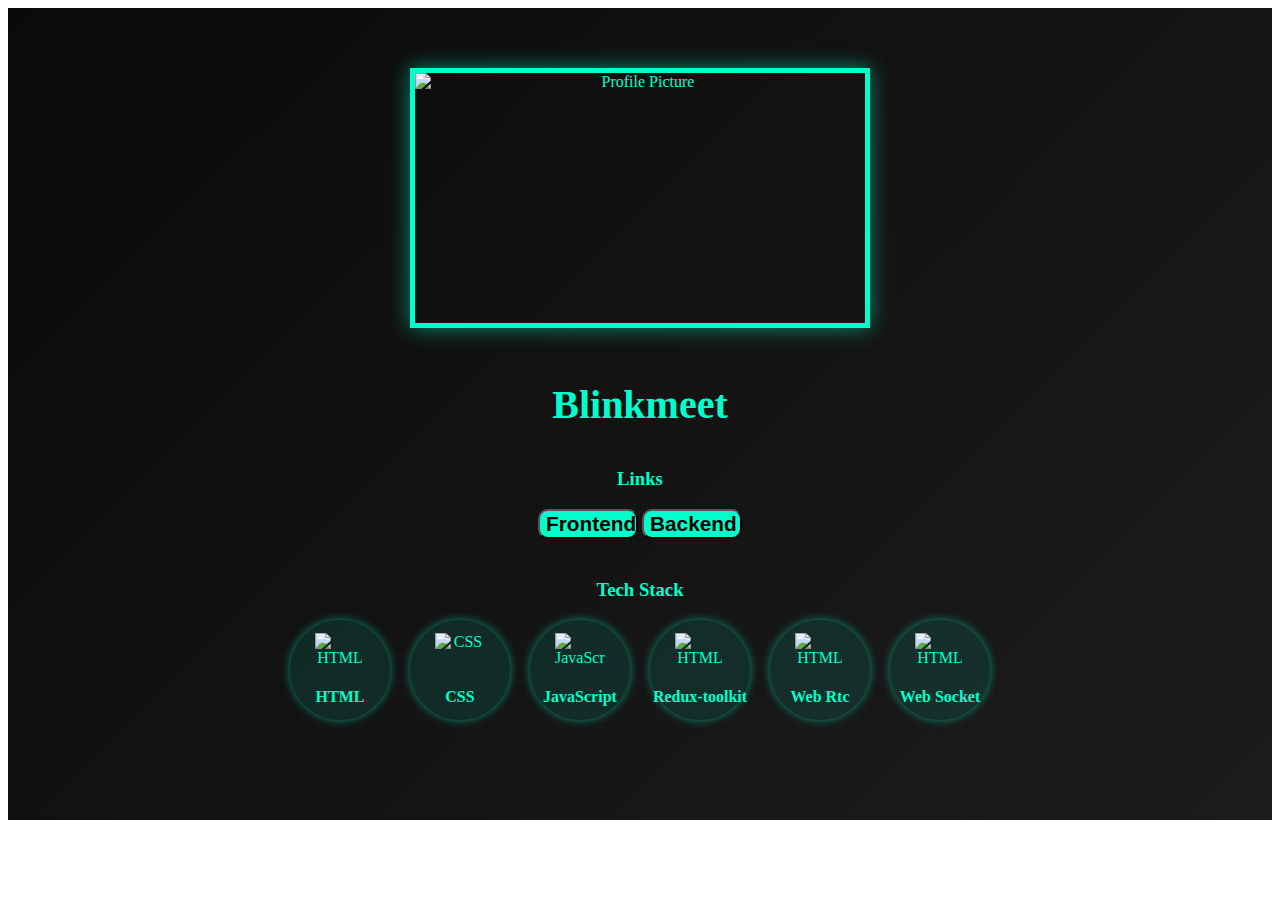
==== blink.html @ 87ddcaf6 "first commit" ====
<!DOCTYPE html>
<html lang="en">
<head>
    <meta charset="UTF-8">
    <meta name="viewport" content="width=device-width, initial-scale=1.0">
    <title>Document</title>
    <link rel="stylesheet" href="fk.css">
</head>
<body>
    <div id="about" class="about-section">
        <div class="about-content">
            <div class="profile-container">
                <img src="artifex.jpg" alt="Profile Picture" class="profile-pic">
                <h2 class="about-title">Blinkmeet</h2>
            </div>
            
            <div class="education">
                <h3>Links</h3>
               <div class="bts">
               <button><a href="https://github.com/kush54/blinkmeet-frontend">Frontend </a></button>
               <button><a href="https://github.com/kush54/blinkmeet-backend">Backend </a></button>

               </div>
            </div>
    
            <div class="tech-stack">
                <h3>Tech Stack</h3>
                <div class="skills-container">
                    <div class="skill">
                        <img src="https://emaillistvalidation.com/blog/content/images/2023/09/HTML5_logo_and_wordmark.svg.png" alt="HTML" class="skill-icon">
                        <span>HTML</span>
                    </div>
                    <div class="skill">
                        <img src="https://1000logos.net/wp-content/uploads/2020/09/CSS-Logo.png" alt="CSS" class="skill-icon">
                        <span>CSS</span>
                    </div>
                    <div class="skill">
                        <img src="https://logos-world.net/wp-content/uploads/2023/02/JavaScript-Emblem.png" alt="JavaScript" class="skill-icon">
                        <span>JavaScript</span>
                    </div>
                    <div class="skill">
                        <img src="https://cdn.iconscout.com/icon/premium/png-256-thumb/redux-2749334-2284724.png?f=webp" alt="HTML" class="skill-icon">
                        <span>Redux-toolkit</span>
                    </div>
                    <div class="skill">
                        <img src="https://static-00.iconduck.com/assets.00/webrtc-icon-256x249-vkc6o8uc.png" alt="HTML" class="skill-icon">
                        <span>Web Rtc</span>
                    </div>
                    <div class="skill">
                        <img src="https://images.saasworthy.com/socketio_30421_logo_1619604506_tdxqo.png" alt="HTML" class="skill-icon">
                        <span>Web Socket</span>
                    </div>
                </div>
            </div>
        </div>
    </div>
</body>
</html>
---- fk.css ----
.page2{
    max-width: 100vw;
}
.about-section {
    height: auto; /* Adjust as needed */
    padding: 60px 20px; /* Add padding for spacing */
    background: linear-gradient(135deg, #0a0a0a, #1c1c1c);
    color: #00ffcc;
    overflow-x: hidden;
    text-align: center;
}

.profile-container {
    display: flex;
    flex-direction: column;
    align-items: center;
    margin-bottom: 30px;
}

.profile-pic {
    width: 450px;
    height: 250px;
    /* border-radius: 50%; */
    border: 5px solid #00ffcc;
    box-shadow: 0 0 20px rgba(0, 255, 204, 0.5);
    margin-bottom: 20px;

}

.about-title {
    font-size: 2.5em;
    margin-bottom: 10px;
}

.about-description {
    font-size: 1.2em;
    margin-bottom: 40px;
}

.tech-stack {
    text-align: center;
    margin: 40px 0;
}

.skills-container {
    display: flex;
    justify-content: center;
    flex-wrap: wrap;
    gap: 20px; /* Space between skill circles */
}

.skill {
    display: flex;
    flex-direction: column;
    align-items: center;
    justify-content: center;
    width: 100px; /* Circle diameter */
    height: 100px; /* Circle diameter */
    border-radius: 50%;
    background: rgba(0, 255, 204, 0.1);
    box-shadow: 0 0 10px rgba(0, 255, 204, 0.5);
    transition: transform 0.3s;
}

.skill:hover {
    transform: scale(1.1);
}

.skill-icon {
    width: 50px; /* Icon size */
    height: 50px; /* Icon size */
    margin-bottom: 5px;
}

.skill span {
    color: #00ffcc;
    font-weight: bold;
    text-align: center;
}
a{
    text-decoration: none;
    font-size: 1.3rem;
    font-weight: 700;
    color: black;
}
button{
    background-color: #00ffcc;
    border-radius: 10px;
    -webkit-border-radius: 10px;
    -moz-border-radius: 10px;
    -ms-border-radius: 10px;
    -o-border-radius: 10px;
    width: 100px;
}
button:hover{
    transform: scale(1.1);
    -webkit-transform: scale(1.1);
    -moz-transform: scale(1.1);
    -ms-transform: scale(1.1);
    -o-transform: scale(1.1);
}
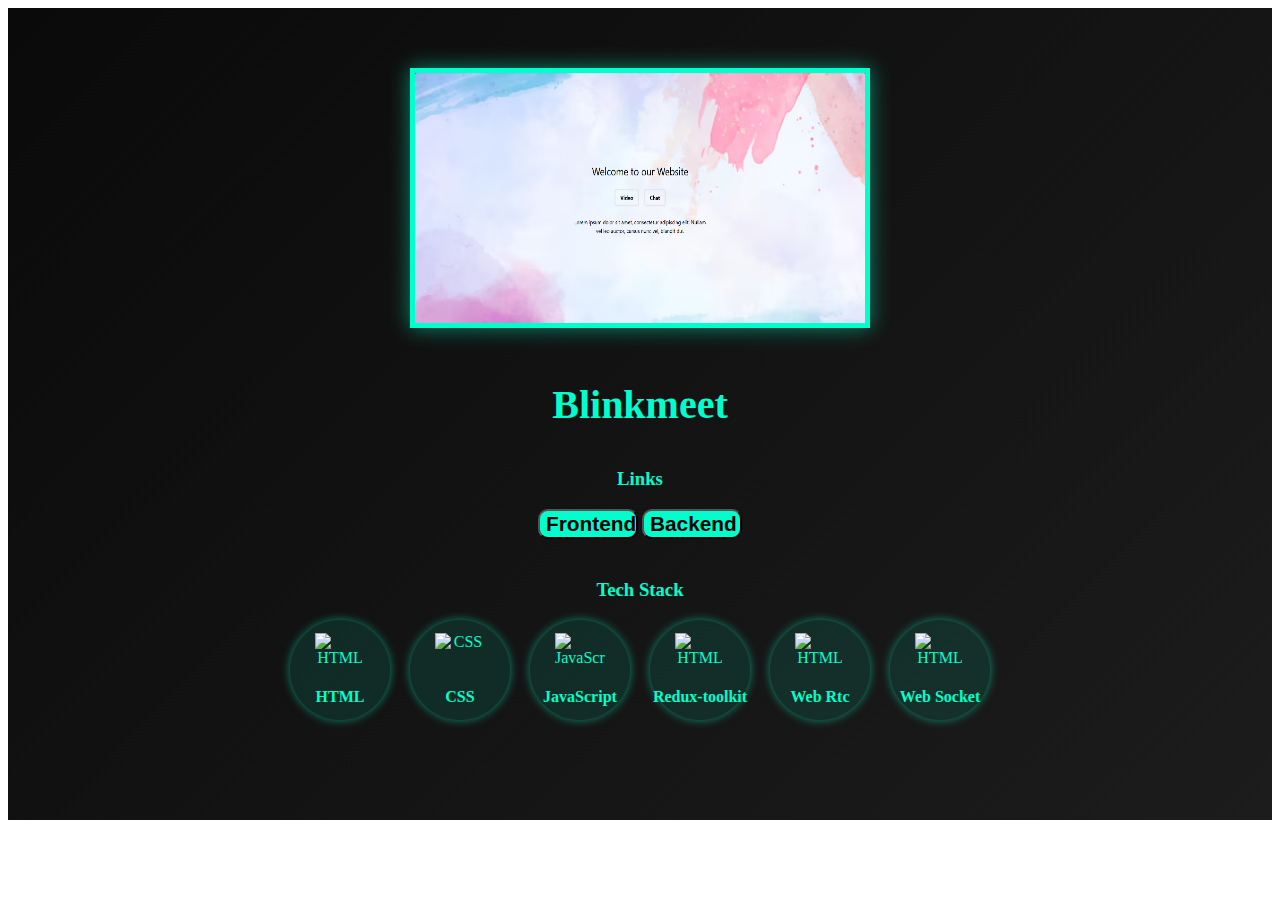
==== commit 393ff89e: "2nd commit" ====
--- a/blink.html
+++ b/blink.html
@@ -10,7 +10,7 @@
     <div id="about" class="about-section">
         <div class="about-content">
             <div class="profile-container">
-                <img src="artifex.jpg" alt="Profile Picture" class="profile-pic">
+                <img src="blink.png" alt="Profile Picture" class="profile-pic">
                 <h2 class="about-title">Blinkmeet</h2>
             </div>
             
